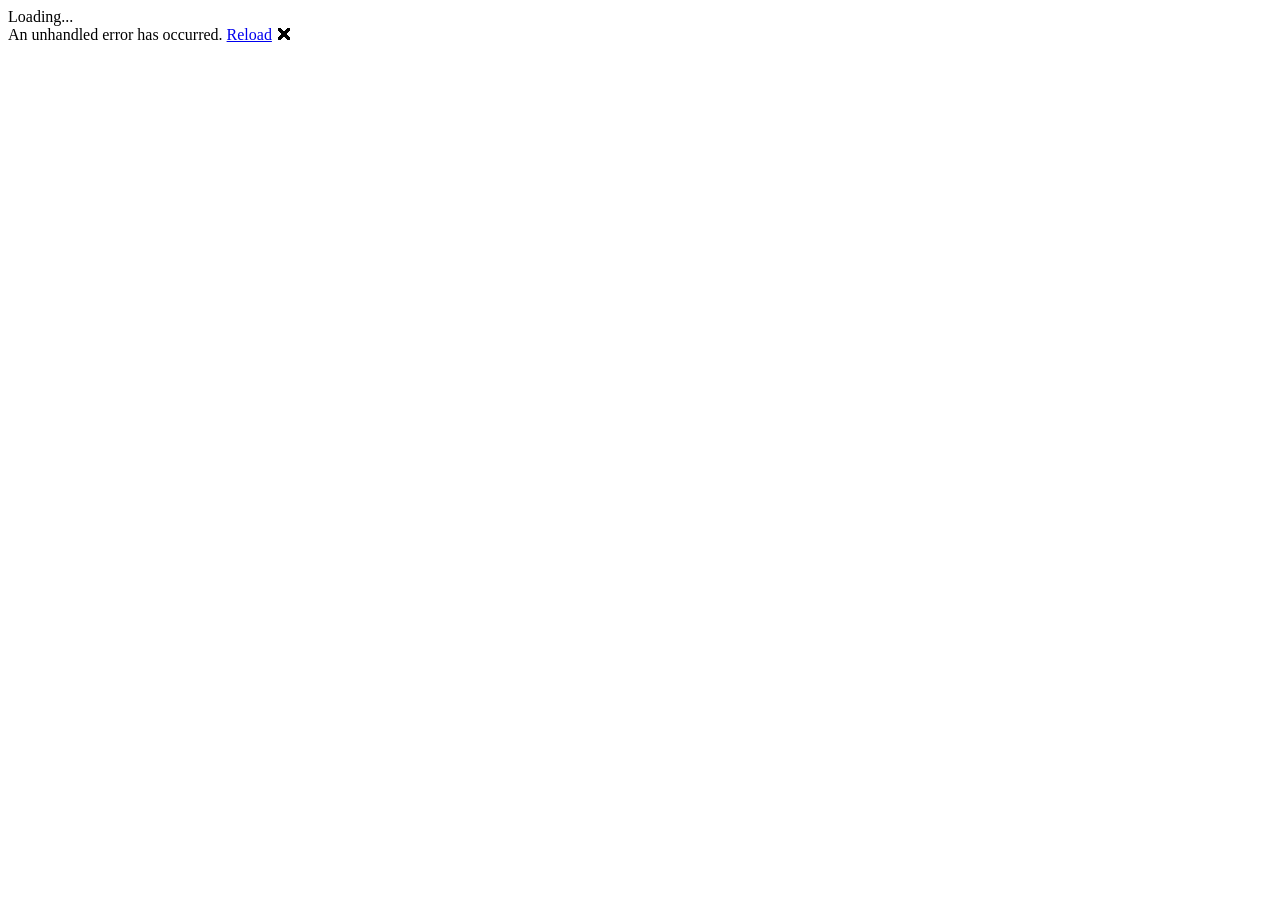
==== src/DragDropMaui/wwwroot/index.html @ 21f528ae "Add cross-host Blazor Hybrid drag & drop repro for dotnet/maui#2205 Shared Razor Class Library (Drag" ====
<!DOCTYPE html>
<html lang="en">
<head>
    <meta charset="utf-8" />
    <meta name="viewport" content="width=device-width, initial-scale=1.0, maximum-scale=1.0, user-scalable=no, viewport-fit=cover" />
    <title>DragDropMaui</title>
    <base href="/" />
    <link rel="stylesheet" href="lib/bootstrap/dist/css/bootstrap.min.css" />
    <link rel="stylesheet" href="app.css" />
    <link rel="stylesheet" href="_content/DragDropShared/dragdrop.css" />
    <link rel="stylesheet" href="DragDropMaui.styles.css" />
    <link rel="icon" href="data:,">
</head>

<body>

    <div class="status-bar-safe-area"></div>

    <div id="app">Loading...</div>

    <div id="blazor-error-ui" data-nosnippet>
        An unhandled error has occurred.
        <a href="." class="reload">Reload</a>
        <span class="dismiss">🗙</span>
    </div>

    <script src="_framework/blazor.webview.js" autostart="false"></script>

</body>

</html>
---- src/DragDropMaui/wwwroot/app.css ----
html, body {
    font-family: 'Helvetica Neue', Helvetica, Arial, sans-serif;
}

a, .btn-link {
    color: #006bb7;
}

.btn-primary {
    color: #fff;
    background-color: #1b6ec2;
    border-color: #1861ac;
}

.btn:focus, .btn:active:focus, .btn-link.nav-link:focus, .form-control:focus, .form-check-input:focus {
  box-shadow: 0 0 0 0.1rem white, 0 0 0 0.25rem #258cfb;
}

.content {
    padding-top: 1.1rem;
}

h1:focus {
    outline: none;
}

.valid.modified:not([type=checkbox]) {
    outline: 1px solid #26b050;
}

.invalid {
    outline: 1px solid #e50000;
}

.validation-message {
    color: #e50000;
}

#blazor-error-ui {
    color-scheme: light only;
    background: lightyellow;
    bottom: 0;
    box-shadow: 0 -1px 2px rgba(0, 0, 0, 0.2);
    box-sizing: border-box;
    display: none;
    left: 0;
    padding: 0.6rem 1.25rem 0.7rem 1.25rem;
    position: fixed;
    width: 100%;
    z-index: 1000;
}

    #blazor-error-ui .dismiss {
        cursor: pointer;
        position: absolute;
        right: 0.75rem;
        top: 0.5rem;
    }

.blazor-error-boundary {
    background: url([data-uri]) no-repeat 1rem/1.8rem, #b32121;
    padding: 1rem 1rem 1rem 3.7rem;
    color: white;
}

    .blazor-error-boundary::after {
        content: "An error has occurred."
    }

.darker-border-checkbox.form-check-input {
    border-color: #929292;
}

.form-floating > .form-control-plaintext::placeholder, .form-floating > .form-control::placeholder {
    color: var(--bs-secondary-color);
    text-align: end;
}

.form-floating > .form-control-plaintext:focus::placeholder, .form-floating > .form-control:focus::placeholder {
    text-align: start;
}

.status-bar-safe-area {
    display: none;
}

@supports (-webkit-touch-callout: none) {
    .status-bar-safe-area {
        display: flex;
        position: sticky;
        top: 0;
        height: env(safe-area-inset-top);
        background-color: #f7f7f7;
        width: 100%;
        z-index: 1;
    }

    .flex-column, .navbar-brand {
        padding-left: env(safe-area-inset-left);
    }
}
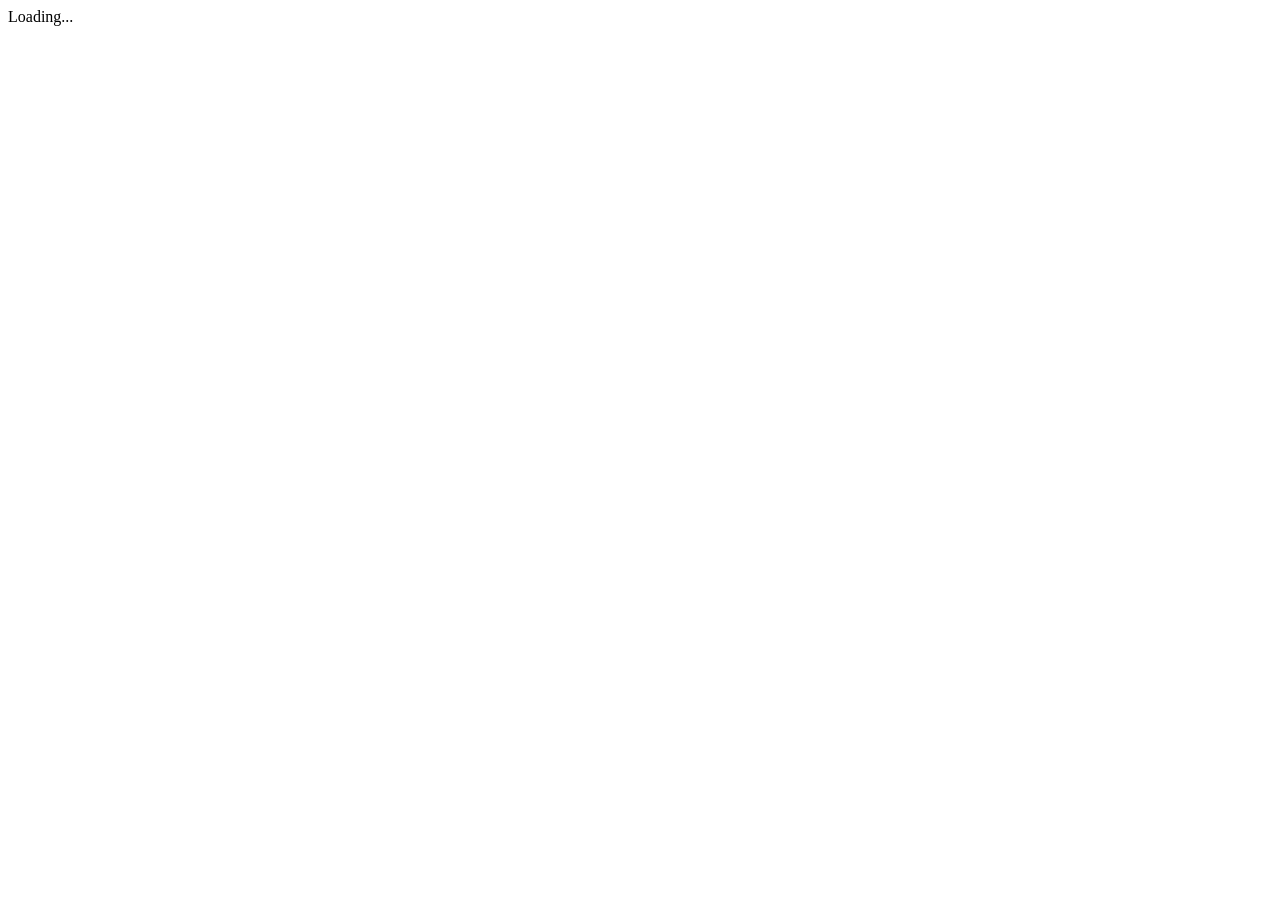
==== commit 0349692e: "Investigate host-specific Blazor Hybrid drag and drop failures Move Routes, the MAUI template layout" ====
--- a/src/DragDropMaui/wwwroot/index.html
+++ b/src/DragDropMaui/wwwroot/index.html
@@ -5,8 +5,8 @@
     <meta name="viewport" content="width=device-width, initial-scale=1.0, maximum-scale=1.0, user-scalable=no, viewport-fit=cover" />
     <title>DragDropMaui</title>
     <base href="/" />
-    <link rel="stylesheet" href="lib/bootstrap/dist/css/bootstrap.min.css" />
-    <link rel="stylesheet" href="app.css" />
+    <link rel="stylesheet" href="_content/DragDropShared/lib/bootstrap/dist/css/bootstrap.min.css" />
+    <link rel="stylesheet" href="_content/DragDropShared/app.css" />
     <link rel="stylesheet" href="_content/DragDropShared/dragdrop.css" />
     <link rel="stylesheet" href="DragDropMaui.styles.css" />
     <link rel="icon" href="data:,">
@@ -18,12 +18,6 @@
 
     <div id="app">Loading...</div>
 
-    <div id="blazor-error-ui" data-nosnippet>
-        An unhandled error has occurred.
-        <a href="." class="reload">Reload</a>
-        <span class="dismiss">🗙</span>
-    </div>
-
     <script src="_framework/blazor.webview.js" autostart="false"></script>
 
 </body>
